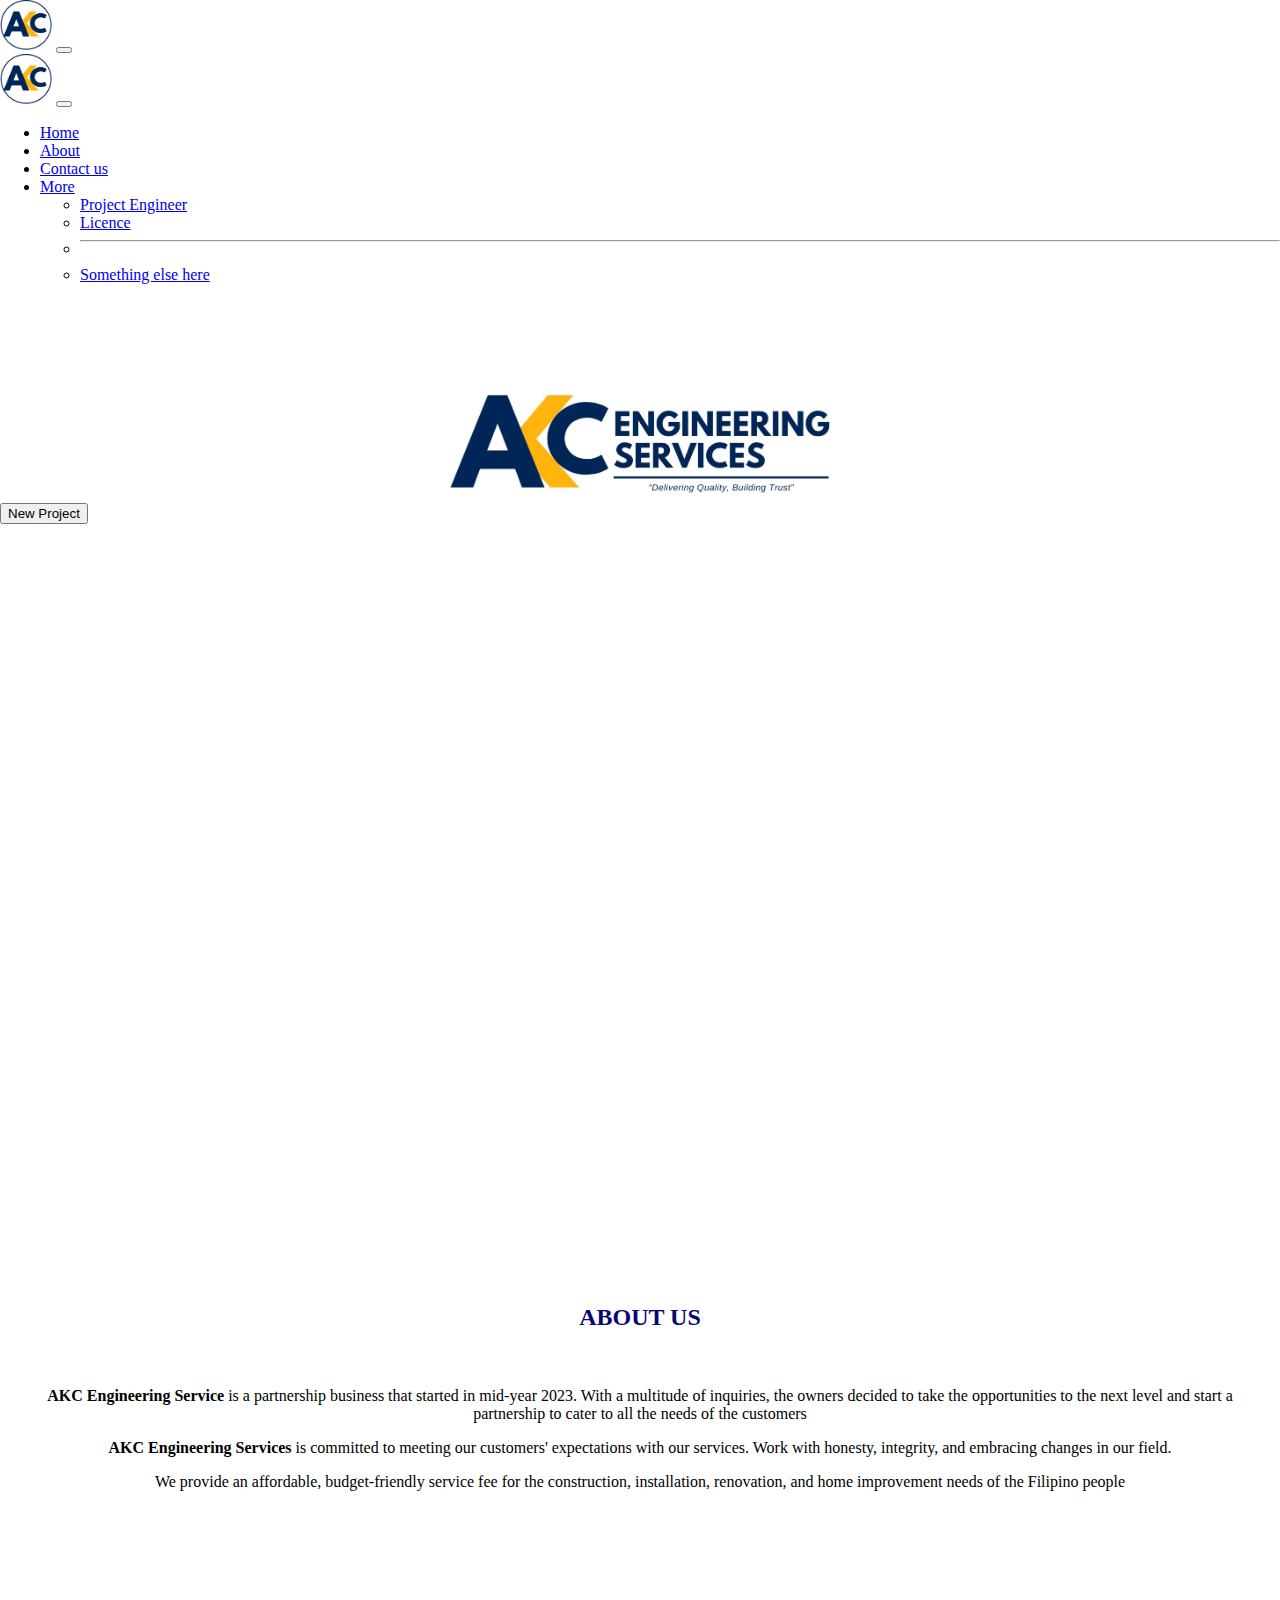
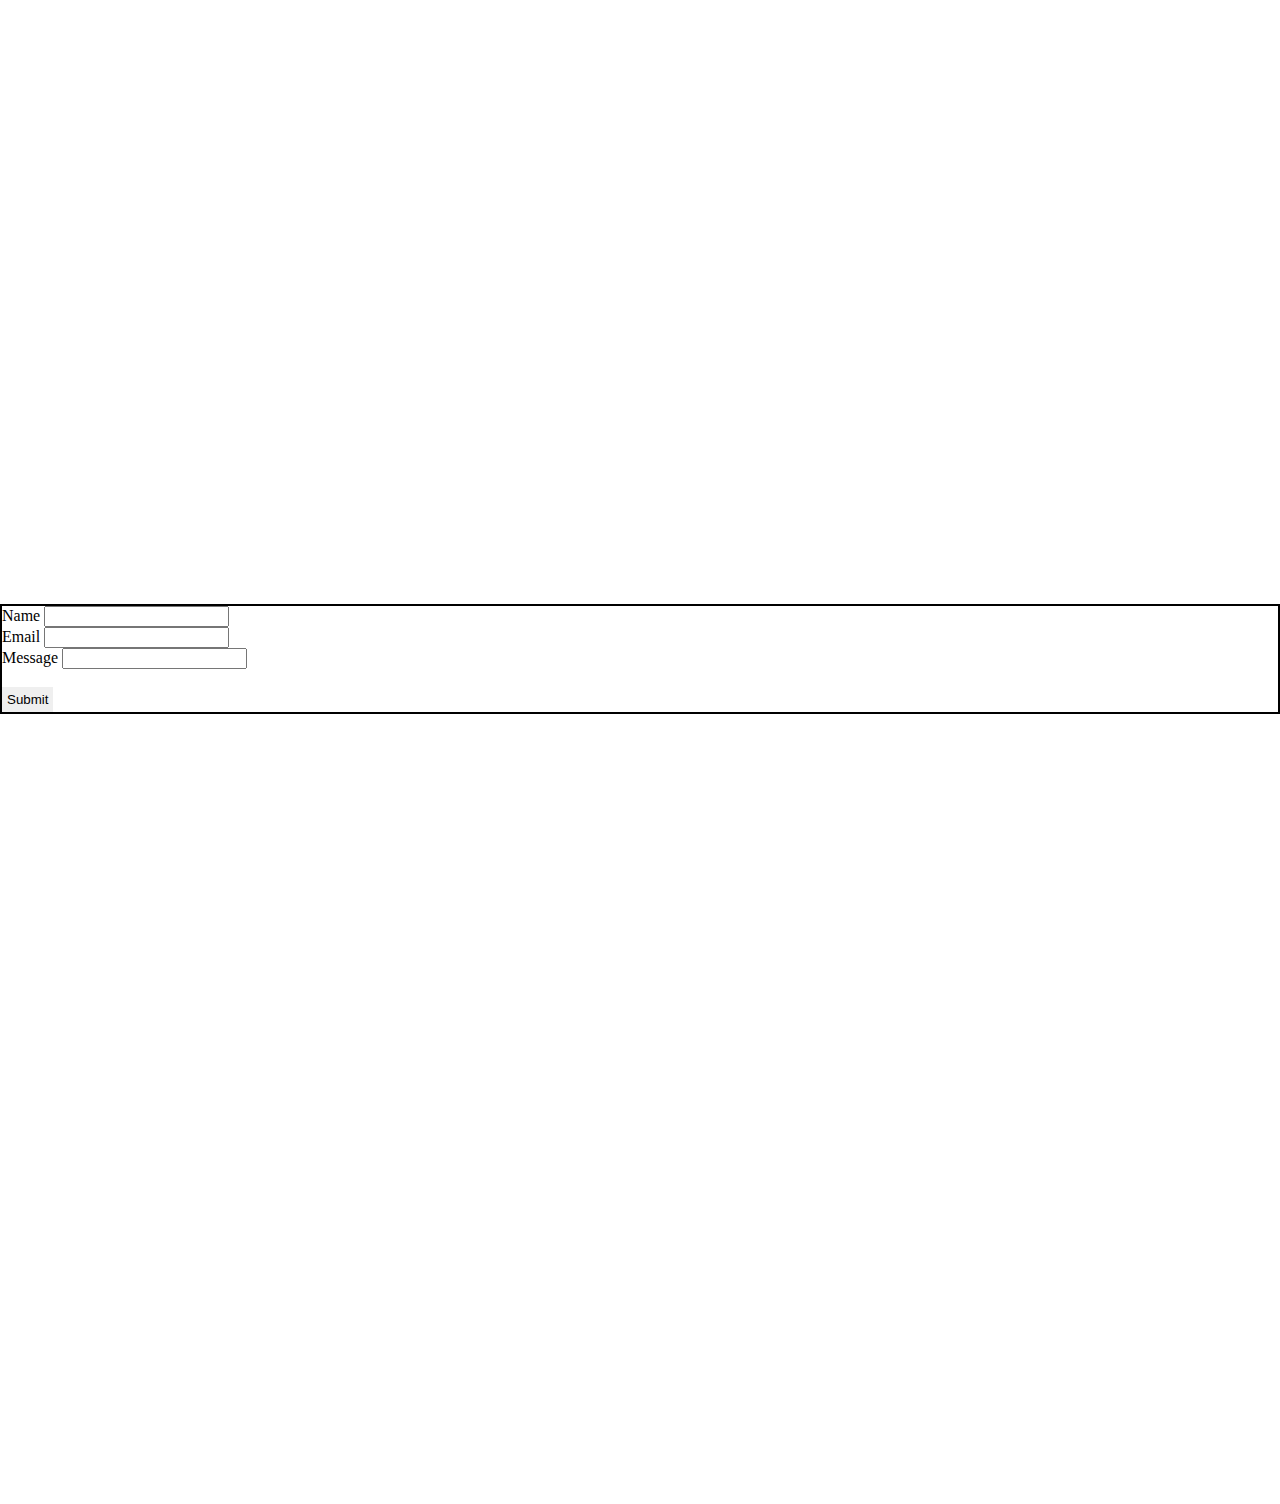
==== index.html @ 5f8d52db "hey" ====
<!DOCTYPE html>
<html lang="en">
  <head>
    <meta charset="UTF-8" />
    <meta name="viewport" content="width=device-width, initial-scale=1.0" />
    <title>Document</title>
    <link rel="stylesheet" href="./style.css" />
    <link
      href="https://cdn.jsdelivr.net/npm/bootstrap@5.3.2/dist/css/bootstrap.min.css"
      rel="stylesheet"
      integrity="sha384-T3c6CoIi6uLrA9TneNEoa7RxnatzjcDSCmG1MXxSR1GAsXEV/Dwwykc2MPK8M2HN"
      crossorigin="anonymous"
    />
  </head>
  <body>
    <header class="navi">
      <nav class="navbar navbar-expand-md bg-body-tertiary fixed-top">
        <div class="container-fluid">
          <img
            src="./416266275_3186915661605437_7424141780409312401_n.png"
            alt=""
          />
          <button
            class="navbar-toggler"
            type="button"
            data-bs-toggle="offcanvas"
            data-bs-target="#offcanvasNavbar"
            aria-controls="offcanvasNavbar"
            aria-label="Toggle navigation"
          >
            <span class="navbar-toggler-icon"></span>
          </button>
          <div
            class="offcanvas offcanvas-end"
            tabindex="-1"
            id="offcanvasNavbar"
            aria-labelledby="offcanvasNavbarLabel"
          >
            <div class="offcanvas-header">
              <a class="offcanvas-title" id="offcanvasNavbarLabel">
                <img
                  src="./416266275_3186915661605437_7424141780409312401_n.png"
                  alt=""
                />
              </a>
              <button
                type="button"
                class="btn-close"
                data-bs-dismiss="offcanvas"
                aria-label="Close"
              ></button>
            </div>
            <div class="offcanvas-body bg-body-tertiary">
              <ul class="navbar-nav justify-content-end flex-grow-1 pe-3">
                <li class="nav-item">
                  <a class="nav-link active" aria-current="page" href="#home"
                    >Home</a
                  >
                </li>
                <li class="nav-item">
                  <a class="nav-link" href="#about">About</a>
                </li>
                <li class="nav-item">
                  <a class="nav-link" href="#contact">Contact us</a>
                </li>
                <li class="nav-item dropdown">
                  <a
                    class="nav-link dropdown-toggle"
                    href="#"
                    role="button"
                    data-bs-toggle="dropdown"
                    aria-expanded="false"
                  >
                    More
                  </a>
                  <ul class="dropdown-menu">
                    <li>
                      <a class="dropdown-item" href="./keypeople.html"
                        >Project Engineer</a
                      >
                    </li>
                    <li>
                      <a class="dropdown-item" href="./licence.html">Licence</a>
                    </li>
                    <li><hr class="dropdown-divider" /></li>
                    <li>
                      <a class="dropdown-item" href="#">Something else here</a>
                    </li>
                  </ul>
                </li>
              </ul>
            </div>
          </div>
        </div>
      </nav>
    </header>
    <main class="hero">
      <section id="home">
        <img
          src="./421268893_1101857604575794_5090677955210325885_n.jpg"
          alt=""
        />
        <div class="d-grid col-6 mx-auto mt-5">
          <button class="btn btn-primary" type="button">New Project</button>
        </div>
      </section>
      <section id="about">
        <h2>ABOUT US</h2>
        <div class="abttext">
          <p>
            <b> AKC Engineering Service</b> is a partnership business that
            started in mid-year 2023. With a multitude of inquiries, the owners
            decided to take the opportunities to the next level and start a
            partnership to cater to all the needs of the customers
          </p>
          <p>
            <b> AKC Engineering Services </b> is committed to meeting our
            customers' expectations with our services. Work with honesty,
            integrity, and embracing changes in our field.
          </p>
          <p>
            We provide an affordable, budget-friendly service fee for the
            construction, installation, renovation, and home improvement needs
            of the Filipino people
          </p>
        </div>
      </section>
      <section id="contact" class="padding p-5 mw-10">
        <form class="form border border-warning rounded p-3">
          <div class="mb-3">
            <label for="exampleInputText1" class="form-label">Name</label>
            <input type="text" class="form-control" id="exampleInputText1" />
          </div>
          <div class="mb-3">
            <label for="exampleInputEmail1" class="form-label">Email</label>
            <input
              type="email"
              class="form-control"
              id="exampleInputEmail1"
              aria-describedby="emailHelp"
            />
          </div>
          <div class="mb-3">
            <label for="exampleInputMessage1" class="form-label">Message</label>
            <input type="text" class="form-control" id="exampleInputMessage1" />
          </div>

          <button type="submit" class="btn btn-primary">Submit</button>
        </form>
      </section>
    </main>
    <script
      src="https://cdn.jsdelivr.net/npm/@popperjs/core@2.11.8/dist/umd/popper.min.js"
      integrity="sha384-I7E8VVD/ismYTF4hNIPjVp/Zjvgyol6VFvRkX/vR+Vc4jQkC+hVqc2pM8ODewa9r"
      crossorigin="anonymous"
    ></script>
    <script
      src="https://cdn.jsdelivr.net/npm/bootstrap@5.3.2/dist/js/bootstrap.min.js"
      integrity="sha384-BBtl+eGJRgqQAUMxJ7pMwbEyER4l1g+O15P+16Ep7Q9Q+zqX6gSbd85u4mG4QzX+"
      crossorigin="anonymous"
    ></script>
  </body>
</html>
---- style.css ----
* {
  box-sizing: border-box;
}
body {
  border: 0;
  margin: 0;
}

section {
  height: 100vh;
  scroll-margin-top: 80px;
}
section #home {
  position: relative;
}
.container-fluid img {
  height: 50px;
}
#home img {
  display: flex;
  margin-left: auto;
  margin-right: auto;
  margin-top: 100px;
  height: auto;
  width: 200px;
}
section#about h2,
section#services h2 {
  display: flex;
  text-align: center;
  justify-content: center;
  color: rgb(7, 7, 115);
}
section#about .abttext {
  font-size: 1rem;
  text-align: center;
  padding: 20px;
}
section#services h5 .serv {
  display: flex;
  align-items: center;
  justify-content: center;
}
section#contact form {
  border: 2px solid black;
}
section#contact button {
  border: none;
  padding: 5px;
  margin-top: 2vh;
}

@media screen and (min-width: 425px) {
  #home img {
    display: flex;
    padding: 10px;
    margin-left: auto;
    margin-right: auto;
    margin-top: 100px;
    height: auto;
    width: 400px;
  }
}
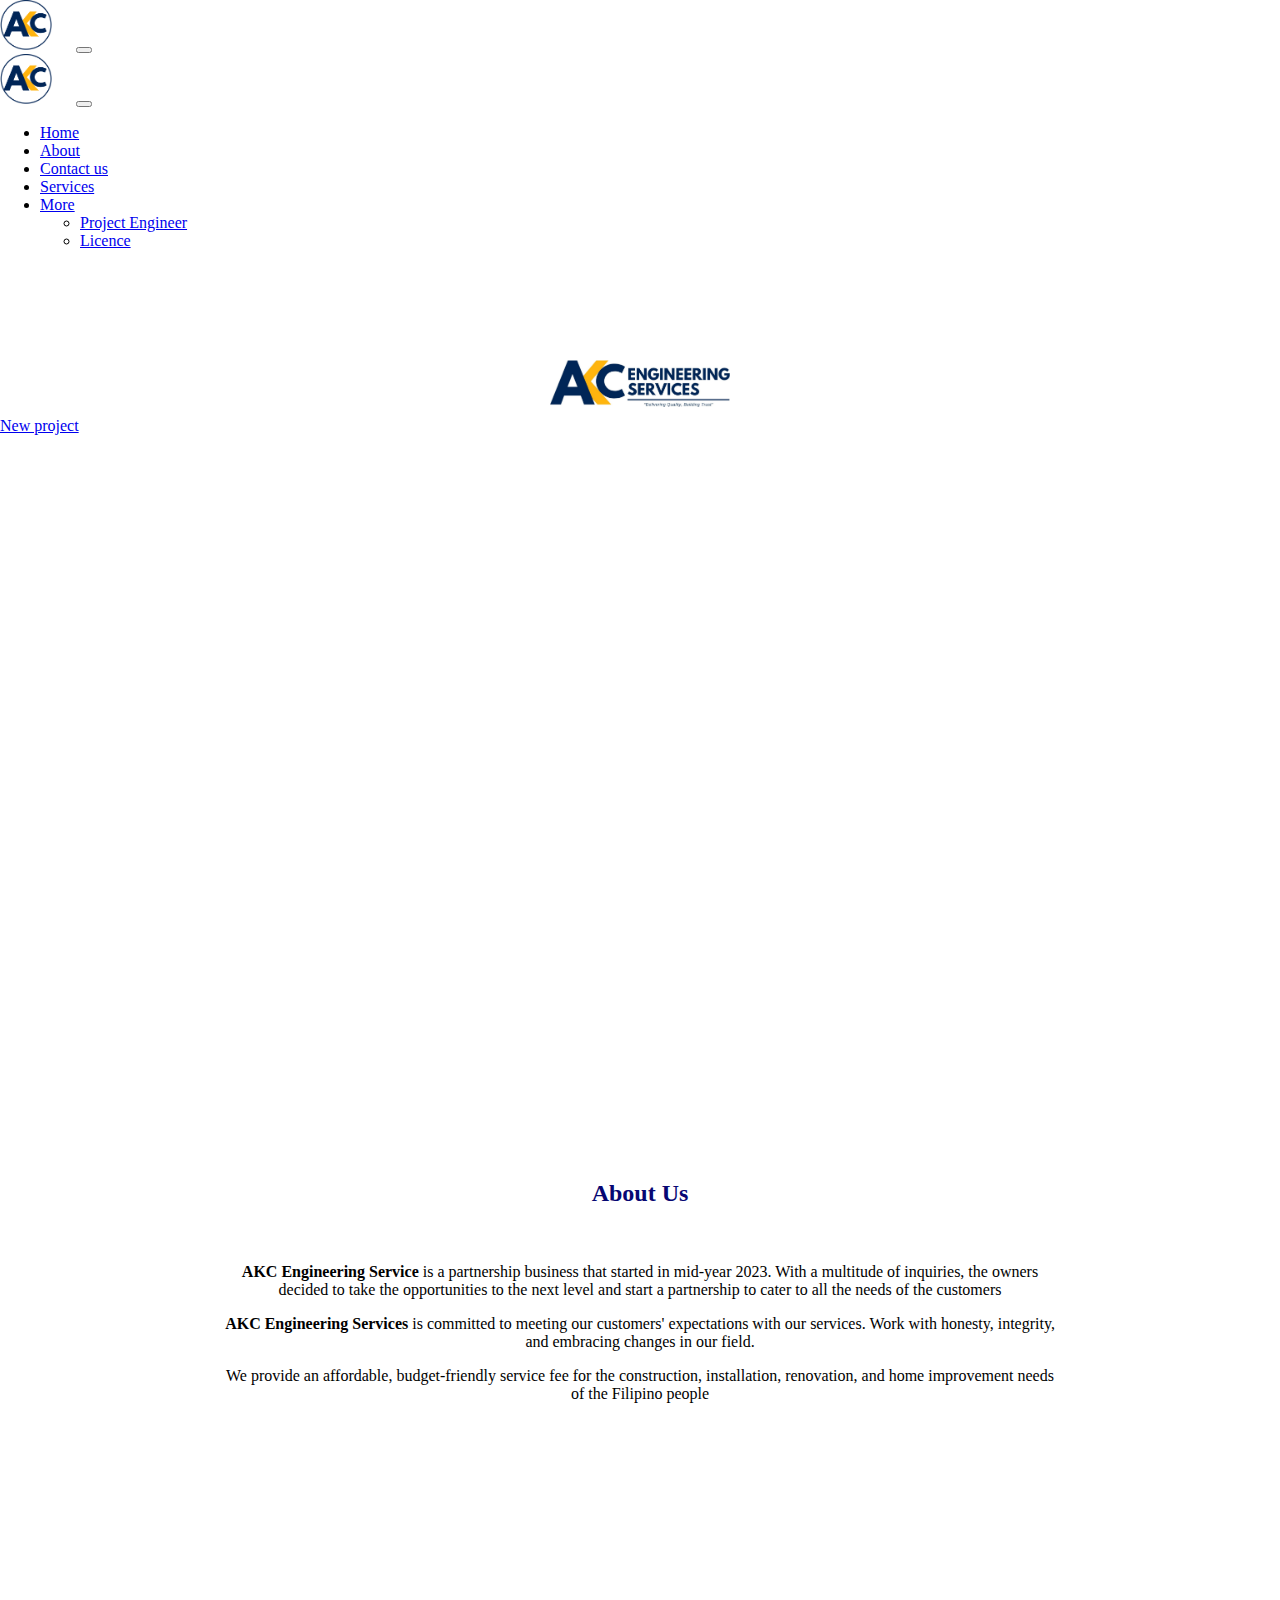
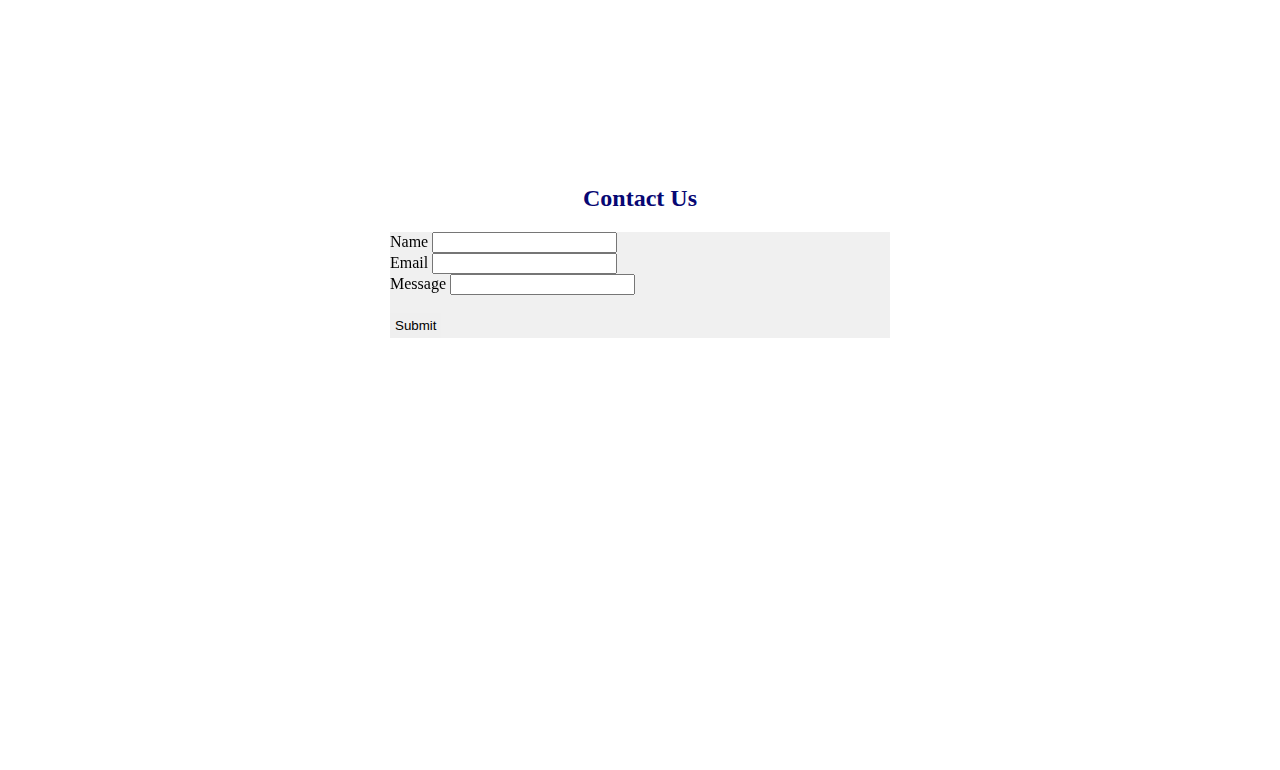
==== commit b823552e: "hey" ====
--- a/index.html
+++ b/index.html
@@ -51,7 +51,7 @@
               ></button>
             </div>
             <div class="offcanvas-body bg-body-tertiary">
-              <ul class="navbar-nav justify-content-end flex-grow-1 pe-3">
+              <ul class="navbar-nav justify-content-start flex-grow-1 pe-3">
                 <li class="nav-item">
                   <a class="nav-link active" aria-current="page" href="#home"
                     >Home</a
@@ -62,6 +62,9 @@
                 </li>
                 <li class="nav-item">
                   <a class="nav-link" href="#contact">Contact us</a>
+                </li>
+                <li class="nav-item">
+                  <a class="nav-link" href="./service.html">Services</a>
                 </li>
                 <li class="nav-item dropdown">
                   <a
@@ -82,10 +85,6 @@
                     <li>
                       <a class="dropdown-item" href="./licence.html">Licence</a>
                     </li>
-                    <li><hr class="dropdown-divider" /></li>
-                    <li>
-                      <a class="dropdown-item" href="#">Something else here</a>
-                    </li>
                   </ul>
                 </li>
               </ul>
@@ -97,15 +96,23 @@
     <main class="hero">
       <section id="home">
         <img
+          class="logo"
           src="./421268893_1101857604575794_5090677955210325885_n.jpg"
           alt=""
         />
+        <!-- <img
+          class="bg"
+          src="./421727896_3728849247393853_3549538219857387981_n.jpg"
+          alt=""
+        /> -->
         <div class="d-grid col-6 mx-auto mt-5">
-          <button class="btn btn-primary" type="button">New Project</button>
+          <a class="btn btn-primary" href="./newproject.html" role="button"
+            >New project</a
+          >
         </div>
       </section>
       <section id="about">
-        <h2>ABOUT US</h2>
+        <h2>About Us</h2>
         <div class="abttext">
           <p>
             <b> AKC Engineering Service</b> is a partnership business that
@@ -125,8 +132,9 @@
           </p>
         </div>
       </section>
-      <section id="contact" class="padding p-5 mw-10">
-        <form class="form border border-warning rounded p-3">
+      <section id="contact" class="padding p-4 mt-5 mb-5 mw-50">
+        <h2>Contact Us</h2>
+        <form class="form border rounded p-3">
           <div class="mb-3">
             <label for="exampleInputText1" class="form-label">Name</label>
             <input type="text" class="form-control" id="exampleInputText1" />
@@ -145,7 +153,9 @@
             <input type="text" class="form-control" id="exampleInputMessage1" />
           </div>
 
-          <button type="submit" class="btn btn-primary">Submit</button>
+          <button type="submit" class="btn px-4 py-2 btn-primary">
+            Submit
+          </button>
         </form>
       </section>
     </main>
--- a/style.css
+++ b/style.css
@@ -6,8 +6,13 @@
   margin: 0;
 }
 
-section {
-  height: 100vh;
+section#home {
+  height: 90vh;
+  scroll-margin-top: 80px;
+}
+section#about,
+section#contact {
+  height: 90vh;
   scroll-margin-top: 80px;
 }
 section #home {
@@ -15,34 +20,43 @@
 }
 .container-fluid img {
   height: 50px;
+  margin-right: 20px;
 }
-#home img {
+#home .logo {
   display: flex;
+  position: relative;
   margin-left: auto;
   margin-right: auto;
   margin-top: 100px;
   height: auto;
   width: 200px;
 }
+#home .bg {
+  margin: 0;
+  display: flex;
+  position: absolute;
+  z-index: -1;
+  height: 605px;
+  width: 320px;
+}
+
 section#about h2,
-section#services h2 {
+section#services h2,
+section#contact h2 {
   display: flex;
   text-align: center;
   justify-content: center;
   color: rgb(7, 7, 115);
 }
 section#about .abttext {
-  font-size: 1rem;
+  font-size: 0.8rem;
   text-align: center;
-  padding: 20px;
+  margin-bottom: 50px;
 }
 section#services h5 .serv {
   display: flex;
   align-items: center;
   justify-content: center;
-}
-section#contact form {
-  border: 2px solid black;
 }
 section#contact button {
   border: none;
@@ -50,7 +64,7 @@
   margin-top: 2vh;
 }
 
-@media screen and (min-width: 425px) {
+@media only screen and (min-width: 600px) {
   #home img {
     display: flex;
     padding: 10px;
@@ -61,3 +75,48 @@
     width: 400px;
   }
 }
+section#about,
+section#contact {
+  height: 60vh;
+  scroll-margin-top: 80px;
+}
+section#about .abttext {
+  font-size: 0.9rem;
+  text-align: center;
+  padding: 20px;
+}
+section#contact .form {
+  display: block;
+  justify-content: center;
+  align-items: center;
+  max-width: 500px;
+  margin-left: auto;
+  margin-right: auto;
+  backdrop-filter: blur(10px);
+  background-color: rgba(225, 225, 225, 0.5);
+}
+
+@media only screen and (min-width: 769px) {
+  #home img {
+    display: flex;
+    padding: 10px;
+    margin-left: auto;
+    margin-right: auto;
+    margin-top: 100px;
+    height: auto;
+    width: 400px;
+  }
+  section#about,
+  section#contact {
+    height: 65vh;
+    scroll-margin-top: 80px;
+  }
+
+  section#about .abttext {
+    font-size: 1rem;
+    text-align: center;
+    padding: 20px;
+    margin-left: 200px;
+    margin-right: 200px;
+  }
+}
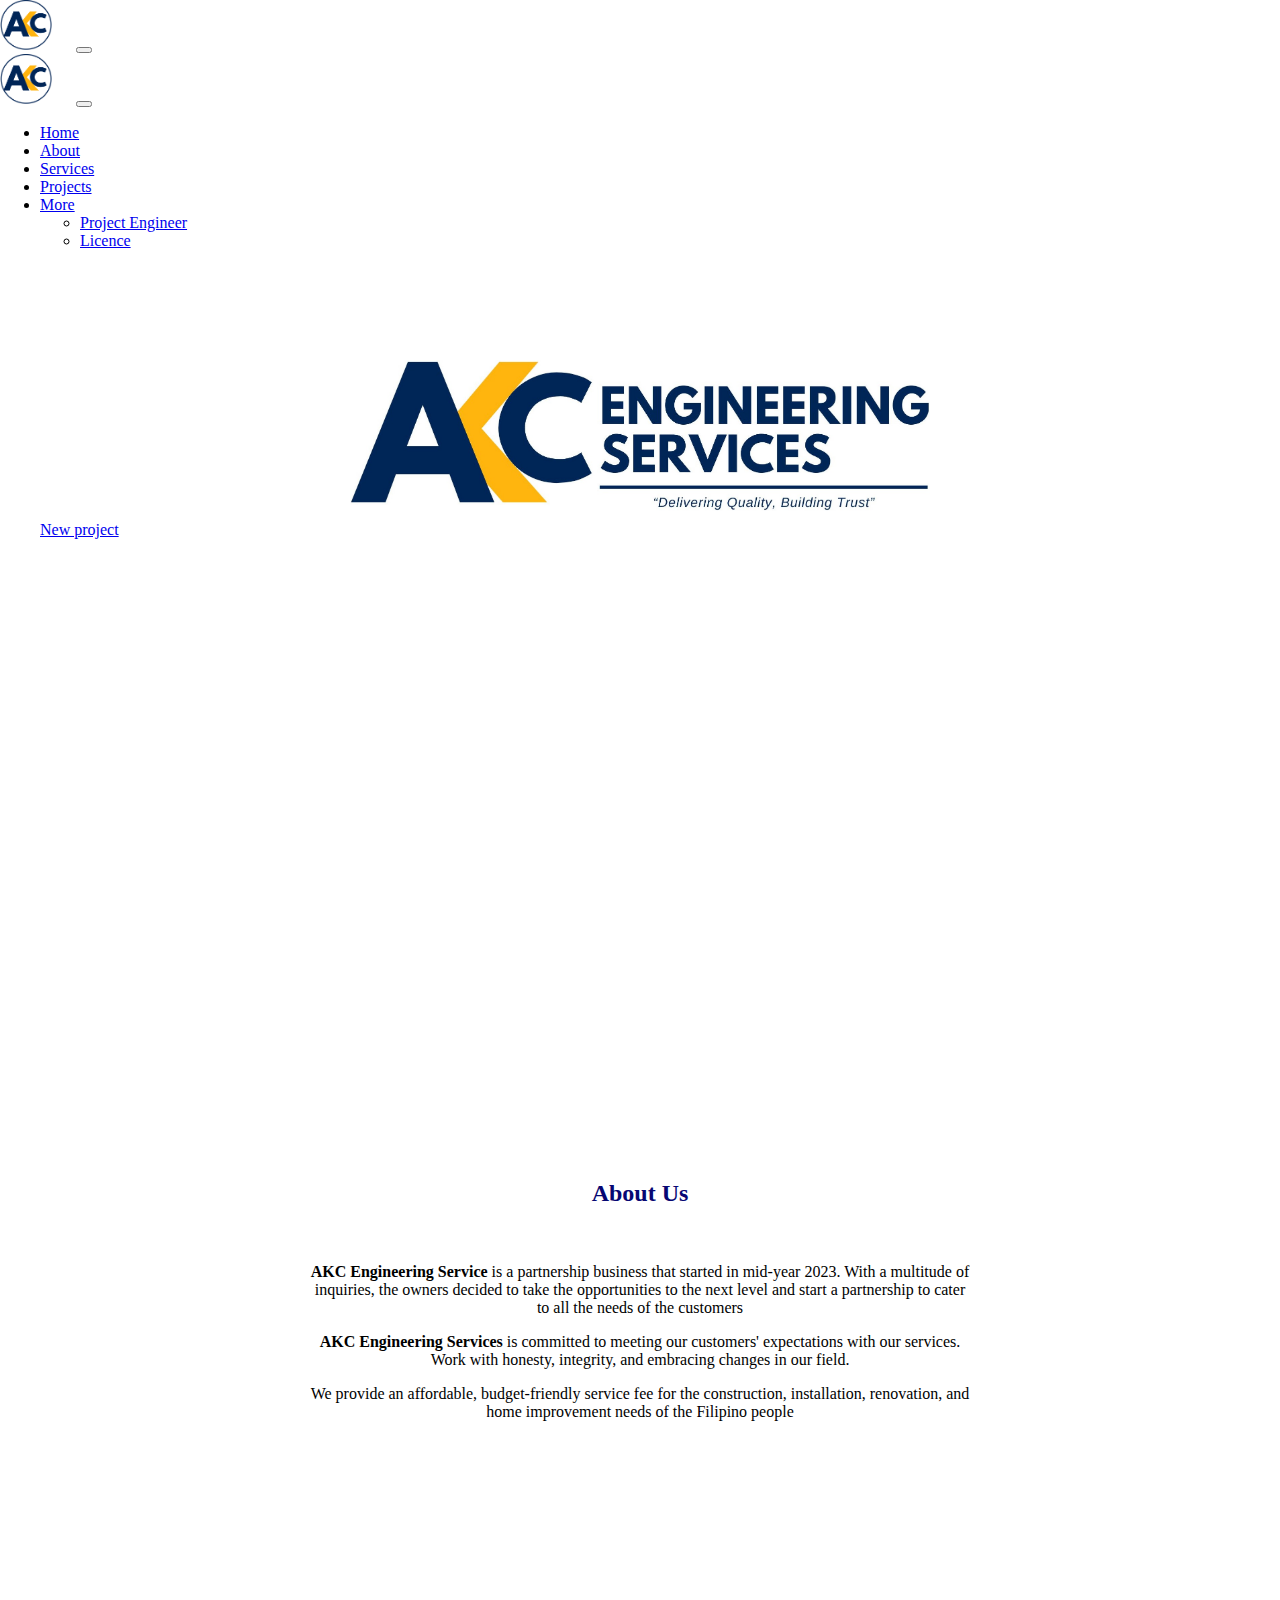
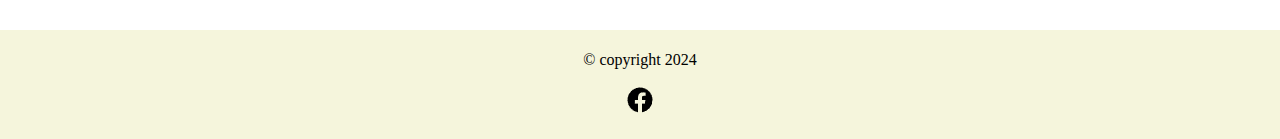
==== commit 5a5dc32a: "terst" ====
--- a/index.html
+++ b/index.html
@@ -3,8 +3,8 @@
   <head>
     <meta charset="UTF-8" />
     <meta name="viewport" content="width=device-width, initial-scale=1.0" />
-    <title>Document</title>
-    <link rel="stylesheet" href="./style.css" />
+    <title>AKC</title>
+    <link rel="stylesheet" href="css/style.css" />
     <link
       href="https://cdn.jsdelivr.net/npm/bootstrap@5.3.2/dist/css/bootstrap.min.css"
       rel="stylesheet"
@@ -17,8 +17,8 @@
       <nav class="navbar navbar-expand-md bg-body-tertiary fixed-top">
         <div class="container-fluid">
           <img
-            src="./416266275_3186915661605437_7424141780409312401_n.png"
-            alt=""
+            src="./image/416266275_3186915661605437_7424141780409312401_n.png"
+            alt="img"
           />
           <button
             class="navbar-toggler"
@@ -39,8 +39,8 @@
             <div class="offcanvas-header">
               <a class="offcanvas-title" id="offcanvasNavbarLabel">
                 <img
-                  src="./416266275_3186915661605437_7424141780409312401_n.png"
-                  alt=""
+                  src="./image/416266275_3186915661605437_7424141780409312401_n.png"
+                  alt="img"
                 />
               </a>
               <button
@@ -53,7 +53,11 @@
             <div class="offcanvas-body bg-body-tertiary">
               <ul class="navbar-nav justify-content-start flex-grow-1 pe-3">
                 <li class="nav-item">
-                  <a class="nav-link active" aria-current="page" href="#home"
+                  <a
+                    class="nav-link disabled"
+                    aria-disabled="true"
+                    aria-current="page"
+                    href="#home"
                     >Home</a
                   >
                 </li>
@@ -61,10 +65,10 @@
                   <a class="nav-link" href="#about">About</a>
                 </li>
                 <li class="nav-item">
-                  <a class="nav-link" href="#contact">Contact us</a>
+                  <a class="nav-link" href="./service.html">Services</a>
                 </li>
                 <li class="nav-item">
-                  <a class="nav-link" href="./service.html">Services</a>
+                  <a class="nav-link" href="./project.html">Projects</a>
                 </li>
                 <li class="nav-item dropdown">
                   <a
@@ -97,15 +101,10 @@
       <section id="home">
         <img
           class="logo"
-          src="./421268893_1101857604575794_5090677955210325885_n.jpg"
+          src="./image/421268893_1101857604575794_5090677955210325885_n.jpg"
           alt=""
         />
-        <!-- <img
-          class="bg"
-          src="./421727896_3728849247393853_3549538219857387981_n.jpg"
-          alt=""
-        /> -->
-        <div class="d-grid col-6 mx-auto mt-5">
+        <div class="bton d-grid col-12 col-xs-6 row-gap-5 mx-auto mt-5">
           <a class="btn btn-primary" href="./newproject.html" role="button"
             >New project</a
           >
@@ -132,32 +131,14 @@
           </p>
         </div>
       </section>
-      <section id="contact" class="padding p-4 mt-5 mb-5 mw-50">
-        <h2>Contact Us</h2>
-        <form class="form border rounded p-3">
-          <div class="mb-3">
-            <label for="exampleInputText1" class="form-label">Name</label>
-            <input type="text" class="form-control" id="exampleInputText1" />
-          </div>
-          <div class="mb-3">
-            <label for="exampleInputEmail1" class="form-label">Email</label>
-            <input
-              type="email"
-              class="form-control"
-              id="exampleInputEmail1"
-              aria-describedby="emailHelp"
-            />
-          </div>
-          <div class="mb-3">
-            <label for="exampleInputMessage1" class="form-label">Message</label>
-            <input type="text" class="form-control" id="exampleInputMessage1" />
-          </div>
+      <footer id="foot">
+        <p>&copy; copyright 2024</p>
 
-          <button type="submit" class="btn px-4 py-2 btn-primary">
-            Submit
-          </button>
-        </form>
-      </section>
+        <a class="icon" href="https://www.facebook.com/AKCengservices"
+          ><img
+            src="[data-uri]"
+        /></a>
+      </footer>
     </main>
     <script
       src="https://cdn.jsdelivr.net/npm/@popperjs/core@2.11.8/dist/umd/popper.min.js"
--- a/css/style.css
+++ b/css/style.css
@@ -0,0 +1,128 @@
+* {
+  box-sizing: border-box;
+}
+body {
+  border: 0;
+  margin: 0;
+}
+
+section#home,
+section#about {
+  height: 90vh;
+  scroll-margin-top: 80px;
+}
+section#about {
+  height: 60vh;
+  scroll-margin-top: 80px;
+}
+section #home {
+  position: relative;
+}
+.container-fluid img {
+  height: 50px;
+  margin-right: 20px;
+}
+#home .logo {
+  display: flex;
+  position: relative;
+  margin-left: auto;
+  margin-right: auto;
+  margin-top: 100px;
+  height: auto;
+  width: 200px;
+}
+
+#home .btn {
+  max-width: 2s0px;
+  margin: auto;
+  padding: 5px 30px 5pxpx 30px;
+}
+section#about h2 {
+  display: flex;
+  text-align: center;
+  justify-content: center;
+  color: rgb(7, 7, 115);
+}
+section#about .abttext {
+  font-size: 0.8rem;
+  text-align: center;
+  max-width: 300px;
+  margin: auto;
+}
+#foot {
+  text-align: center;
+  padding: 5px 0 20px 0;
+  background-color: beige;
+}
+#foot p {
+  font-size: 0.5rem;
+}
+
+@media only screen and (min-width: 450px) {
+  #home .logo {
+    display: flex;
+    padding: 10px;
+    margin-left: auto;
+    margin-right: auto;
+    margin-top: 100px;
+    height: auto;
+    width: 500px;
+  }
+
+  section#about {
+    height: 60vh;
+    scroll-margin-top: 80px;
+  }
+  section#about .abttext {
+    font-size: 0.9rem;
+    text-align: center;
+    padding: 20px;
+    max-width: 500px;
+    margin: auto;
+  }
+  #foot {
+    text-align: center;
+    padding: 5px 0 20px 0;
+    background-color: beige;
+  }
+  #foot p {
+    font-size: 0.8rem;
+  }
+  #home .btn {
+    max-width: 250px;
+    margin: auto;
+    padding: 5px 35px 5px 35px;
+  }
+}
+
+@media only screen and (min-width: 769px) {
+  #home .logo {
+    display: flex;
+    padding: 10px;
+    margin-left: auto;
+    margin-right: auto;
+    margin-top: 100px;
+    height: auto;
+    width: 600px;
+  }
+  #home .btn {
+    max-width: 300px;
+    margin: auto;
+    padding: 5px 40px 10px 40px;
+  }
+  section#about {
+    height: 50vh;
+    scroll-margin-top: 80px;
+  }
+
+  section#about .abttext {
+    font-size: 1rem;
+    text-align: center;
+    padding: 20px;
+    max-width: 700px;
+    margin: auto;
+  }
+  #foot p {
+    font-size: 1rem;
+  }
+}
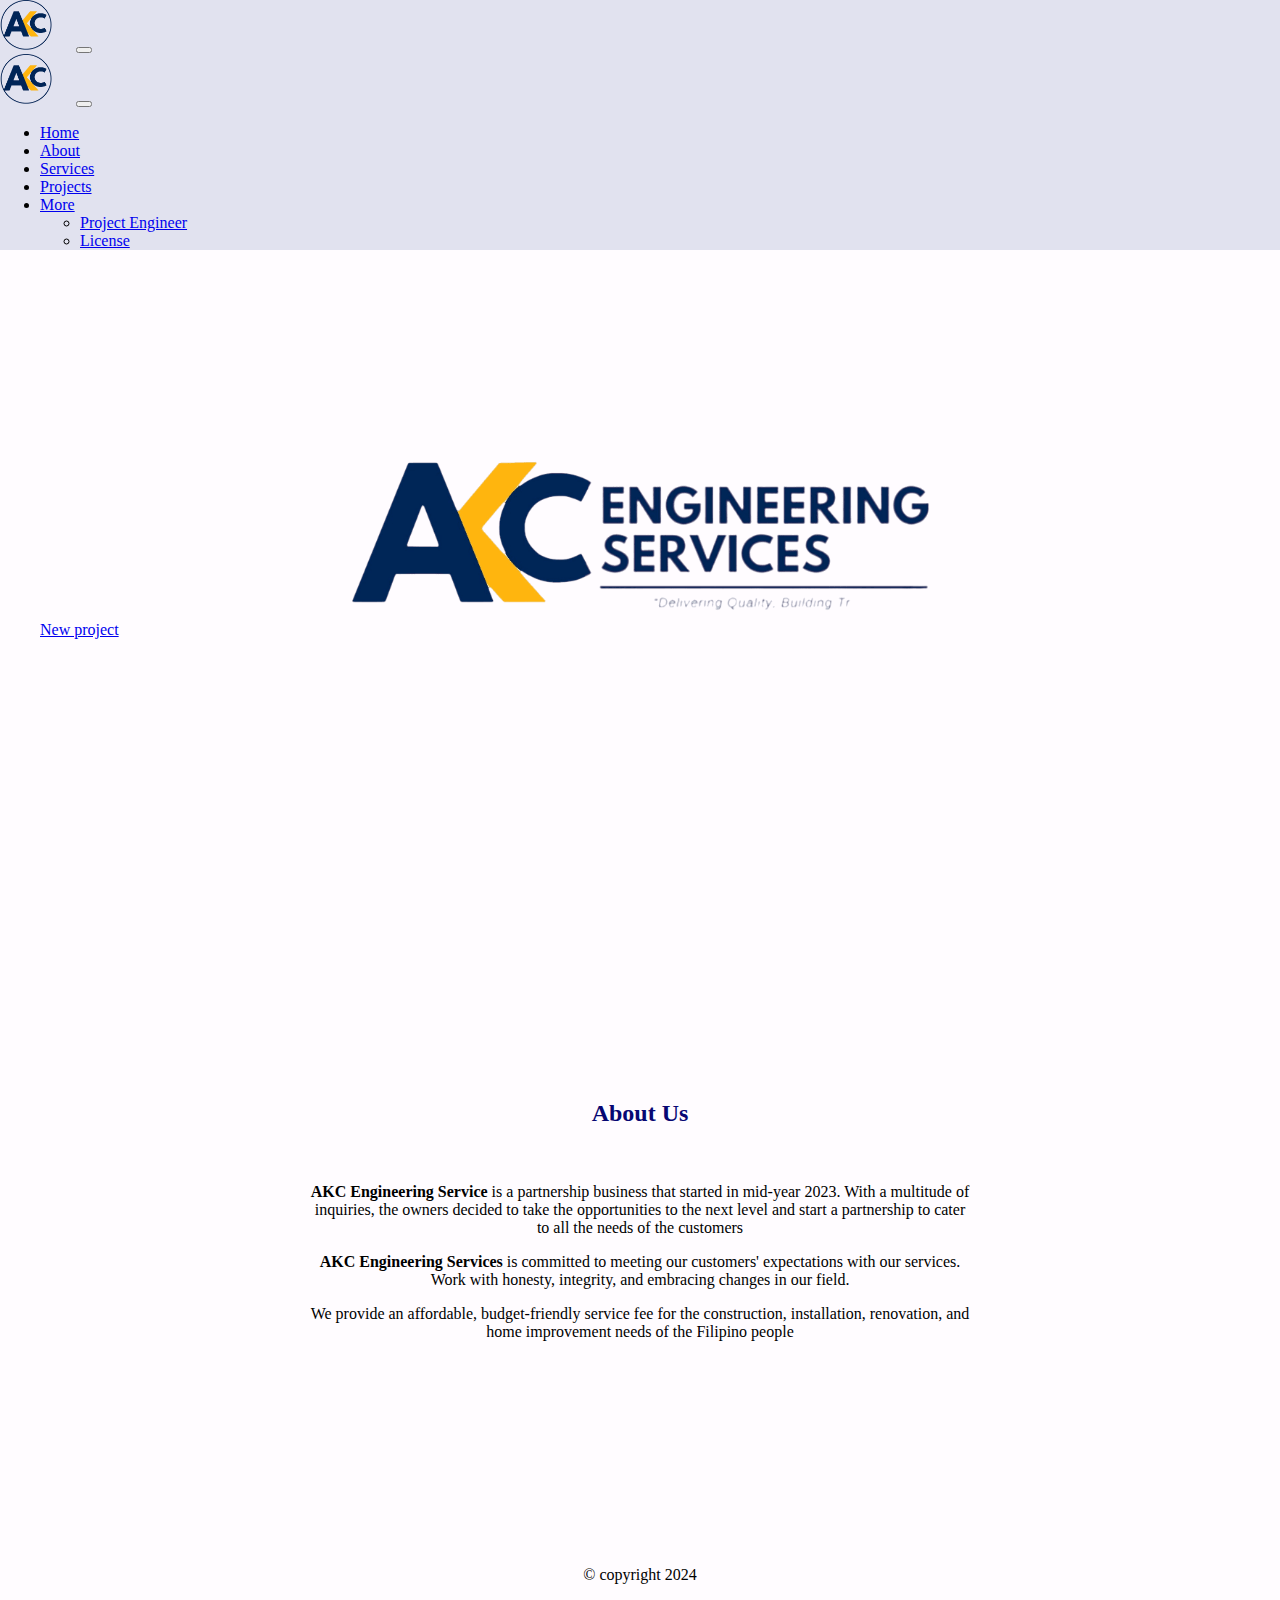
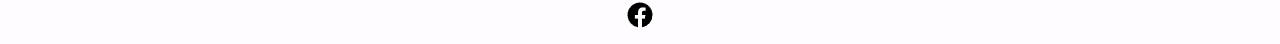
==== commit a2f3c9f1: "navbar" ====
--- a/index.html
+++ b/index.html
@@ -12,14 +12,11 @@
       crossorigin="anonymous"
     />
   </head>
-  <body>
+  <body class="container">
     <header class="navi">
-      <nav class="navbar navbar-expand-md bg-body-tertiary fixed-top">
+      <nav class="navbar navbar-expand-md fixed-top">
         <div class="container-fluid">
-          <img
-            src="./image/416266275_3186915661605437_7424141780409312401_n.png"
-            alt="img"
-          />
+          <img src="./image/AKC LOGO.png" alt="img" />
           <button
             class="navbar-toggler"
             type="button"
@@ -38,10 +35,7 @@
           >
             <div class="offcanvas-header">
               <a class="offcanvas-title" id="offcanvasNavbarLabel">
-                <img
-                  src="./image/416266275_3186915661605437_7424141780409312401_n.png"
-                  alt="img"
-                />
+                <img src="./image/AKC LOGO.png" alt="img" />
               </a>
               <button
                 type="button"
@@ -87,7 +81,7 @@
                       >
                     </li>
                     <li>
-                      <a class="dropdown-item" href="./licence.html">Licence</a>
+                      <a class="dropdown-item" href="./license.html">License</a>
                     </li>
                   </ul>
                 </li>
@@ -99,11 +93,7 @@
     </header>
     <main class="hero">
       <section id="home">
-        <img
-          class="logo"
-          src="./image/421268893_1101857604575794_5090677955210325885_n.jpg"
-          alt=""
-        />
+        <img class="logo" src="./image/AKC.png" alt="" />
         <div class="bton d-grid col-12 col-xs-6 row-gap-5 mx-auto mt-5">
           <a class="btn btn-primary" href="./newproject.html" role="button"
             >New project</a
@@ -131,15 +121,14 @@
           </p>
         </div>
       </section>
-      <footer id="foot">
-        <p>&copy; copyright 2024</p>
-
-        <a class="icon" href="https://www.facebook.com/AKCengservices"
-          ><img
-            src="[data-uri]"
-        /></a>
-      </footer>
     </main>
+    <footer id="foot">
+      <p>&copy; copyright 2024</p>
+      <a class="icon" href="https://www.facebook.com/AKCengservices"
+        ><img
+          src="[data-uri]"
+      /></a>
+    </footer>
     <script
       src="https://cdn.jsdelivr.net/npm/@popperjs/core@2.11.8/dist/umd/popper.min.js"
       integrity="sha384-I7E8VVD/ismYTF4hNIPjVp/Zjvgyol6VFvRkX/vR+Vc4jQkC+hVqc2pM8ODewa9r"
--- a/css/style.css
+++ b/css/style.css
@@ -5,10 +5,15 @@
   border: 0;
   margin: 0;
 }
-
+.container .navbar {
+  background-color: #e1e2ef;
+}
+.container {
+  background-color: #fffcff;
+}
 section#home,
 section#about {
-  height: 90vh;
+  height: 70vh;
   scroll-margin-top: 80px;
 }
 section#about {
@@ -27,9 +32,9 @@
   position: relative;
   margin-left: auto;
   margin-right: auto;
-  margin-top: 100px;
+  margin-top: 200px;
   height: auto;
-  width: 200px;
+  width: 270px;
 }
 
 #home .btn {
@@ -49,10 +54,9 @@
   max-width: 300px;
   margin: auto;
 }
-#foot {
+footer {
   text-align: center;
-  padding: 5px 0 20px 0;
-  background-color: beige;
+  padding-bottom: 10px;
 }
 #foot p {
   font-size: 0.5rem;
@@ -64,11 +68,14 @@
     padding: 10px;
     margin-left: auto;
     margin-right: auto;
-    margin-top: 100px;
+    margin-top: 200px;
     height: auto;
     width: 500px;
   }
 
+  section#home {
+    height: 75vh;
+  }
   section#about {
     height: 60vh;
     scroll-margin-top: 80px;
@@ -80,10 +87,9 @@
     max-width: 500px;
     margin: auto;
   }
-  #foot {
+  footer {
     text-align: center;
-    padding: 5px 0 20px 0;
-    background-color: beige;
+    padding-bottom: 10px;
   }
   #foot p {
     font-size: 0.8rem;
@@ -101,9 +107,12 @@
     padding: 10px;
     margin-left: auto;
     margin-right: auto;
-    margin-top: 100px;
+    margin-top: 200px;
     height: auto;
     width: 600px;
+  }
+  section#home {
+    height: 70vh;
   }
   #home .btn {
     max-width: 300px;
